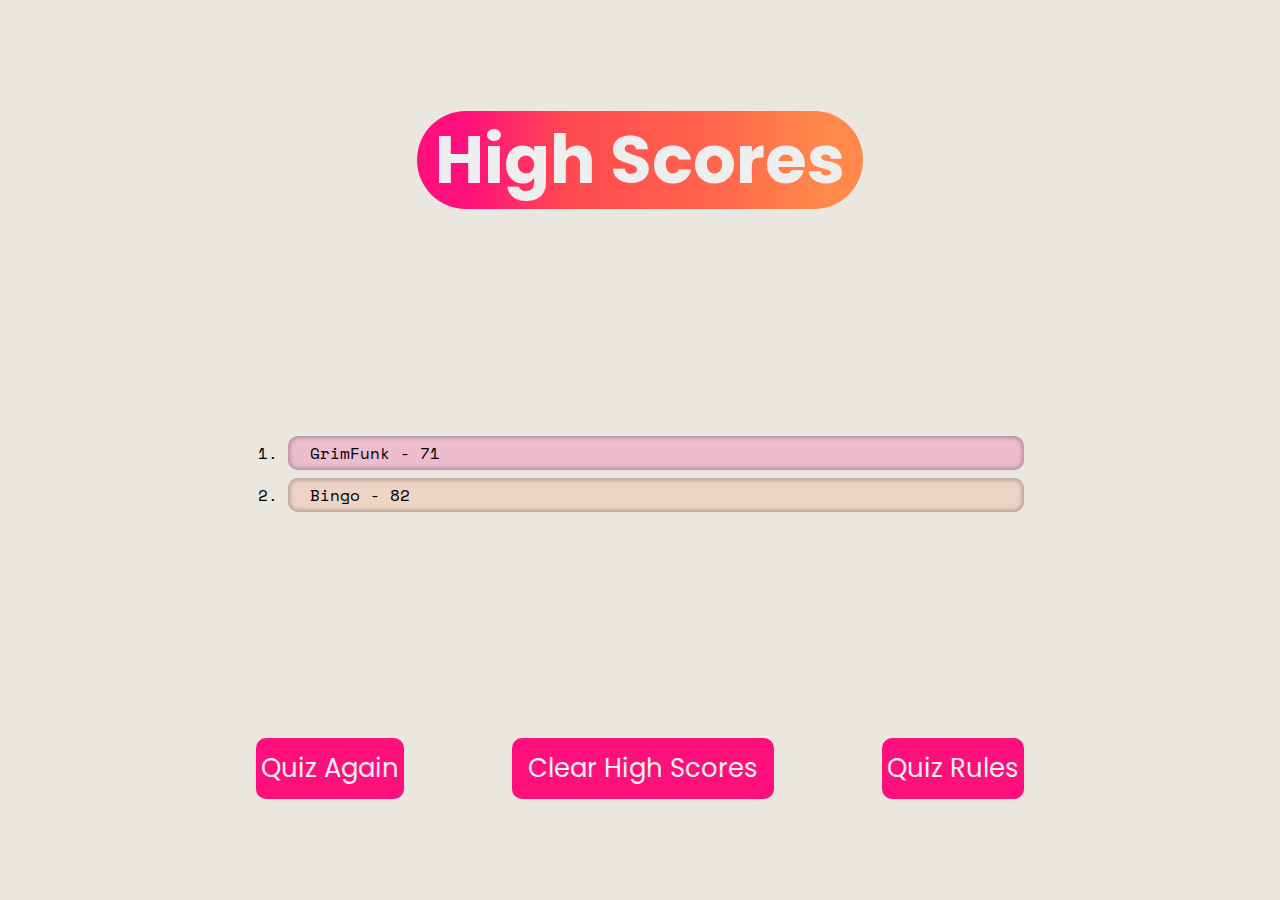
==== pages/highscores.html @ 8531b1a7 "added CSS for all the pages and started on JS files" ====
<!DOCTYPE html>
<html lang="en">
  <head>
    <meta charset="UTF-8" />
    <meta http-equiv="X-UA-Compatible" content="IE=edge" />
    <meta name="viewport" content="width=device-width, initial-scale=1.0" />
    <link rel="stylesheet" href="/CSS/normalize.css" />
    <link rel="stylesheet" href="/CSS/style.css" />
    <link rel="preconnect" href="https://fonts.googleapis.com" />
    <link rel="preconnect" href="https://fonts.gstatic.com" crossorigin />
    <link
      href="https://fonts.googleapis.com/css2?family=Poppins:wght@700&family=Space+Mono&display=swap"
      rel="stylesheet"
    />
    <link
      rel="apple-touch-icon"
      sizes="180x180"
      href="/Assets/favicons/apple-touch-icon.png"
    />
    <link
      rel="icon"
      type="image/png"
      sizes="32x32"
      href="/Assets/favicons/favicon-32x32.png"
    />
    <link
      rel="icon"
      type="image/png"
      sizes="16x16"
      href="/Assets/favicons/favicon-16x16.png"
    />
    <link rel="manifest" href="/Assets/favicons/site.webmanifest" />
    <title>Quiz High Scores</title>
  </head>
  <body>
    <div class="high-scores-wrapper content-wrapper">
      <h1 class="high-scores-title colorful-headers">High Scores</h1>
      <ol class="high-scores-list">
        <li class="player-card">
          <span id="playerName">GrimFunk</span> -
          <span id="playerScore">71</span>
        </li>
        <li class="player-card">Bingo - 82</li>
      </ol>
      <div class="high-score-btn-section">
        <a href="/pages/quiz.html" class="quiz-again-btn">Quiz Again</a>
        <button id="clearHighScores">Clear High Scores</button>
        <a href="../index.html" class="quiz-rules-btn">Quiz Rules</a>
      </div>
    </div>
  </body>
</html>
---- CSS/style.css ----
/* ----------------------------- root variables ----------------------------- */

:root {
  /* Color Pallete */
  --bg-color: #eae6e0;
  --font-color-general: #393939;
  --font-color-negative: #eeeeee;
  --buttons-color: #ff0f7b;
  --hover-btn-color: #ff884b;
  --correct-color: #9dd994;
  --incorrect-color: #c76d6d;
  /* General border radius */
  --general-radius: 10px;
  /* Fonts */
  --bold-fonts: "Poppins", sans-serif;
  --main-font: "Space Mono", monospace;
  font-size: 16px;
  /* Transition time */
  --hover-transition: 0.75s;
}

/* ---------------------------- general settings ---------------------------- */

* {
  box-sizing: border-box;
}

body {
  background: var(--bg-color);
  font-family: var(--main-font);
  width: 100vw;
  height: 100vh;
}

/* content wrapper settings */

.content-wrapper {
  display: flex;
  flex-direction: column;
  justify-content: space-around;
  align-items: center;
}

/* headings */
h1,
h2 {
  font-family: var(--bold-fonts);
  margin: 10px 0;
}

h1 {
  font-size: 4.236rem;
}

h2 {
  font-size: 2.618rem;
}

/* links */

a {
  text-decoration: none;
  border-radius: var(--general-radius);
  background: var(--buttons-color);
  padding: 1rem 0.3rem;
  font-family: var(--bold-fonts);
  font-size: 1.618rem;
  color: var(--font-color-negative);
  border: none;
}

a:hover,
a:focus {
  transition: all var(--hover-transition);
  background: var(--hover-btn-color);
  color: var(--font-color-general);
  cursor: pointer;
}

/* buttons */
button {
  border-radius: var(--general-radius);
  background: var(--buttons-color);
  padding: 1rem;
  font-family: var(--bold-fonts);
  font-size: 1.618rem;
  color: var(--font-color-negative);
  border: none;
}

button:hover,
button:focus {
  transition: all 0.75s;
  background: var(--hover-btn-color);
  color: var(--font-color-general);
  cursor: pointer;
}

/* colorful headers and titles */

.colorful-headers {
  background: rgb(255, 15, 123);
  background: linear-gradient(
    90deg,
    rgba(255, 15, 123, 1) 11%,
    rgba(254, 74, 79, 1) 34%,
    rgba(255, 99, 76, 1) 65%,
    rgba(255, 136, 75, 1) 91%
  );
  border-radius: 66px;
  padding: 10px 18px;
  color: var(--font-color-negative);
}

/* list stylings */

ol {
  padding-left: 0;
}

ol li {
  list-style-type: none;
}

li {
  margin-bottom: 0.5rem;
}

/* input stylings */
input[type="text"] {
  background: #f2f2f2;
  padding: 12px 20px;
  box-shadow: inset 0px 0px 4px 2px rgba(0, 0, 0, 0.25);
  border: none;
  border-radius: var(--general-radius);
}

input[type="text"]:hover,
input[type="text"]:focus {
  transition: all var(--hover-transition);
  box-shadow: inset 0px 0px 15px 2px rgba(0, 0, 0, 0.25);
}

input[type="submit"] {
  background-color: var(--buttons-color);
  border: none;
  padding: 11px 10px;
  border-radius: var(--general-radius);
  font-family: var(--bold-fonts);
  color: var(--font-color-negative);
}

input[type="submit"]:hover,
input[type="submit"]:focus {
  transition: all var(--hover-transition);
  background: var(--hover-btn-color);
  color: var(--font-color-general);
  cursor: pointer;
}

/* General mobile settings */

@media only screen and (max-width: 768px) {
  button {
    font-size: 1rem;
  }
  h1 {
    font-size: 2.618rem;
  }
  h2 {
    font-size: 1.618rem;
  }
}

/* ------------------------- quiz introduction page ------------------------- */

.quiz-intro-wrapper {
  margin: 0 5vw;
  height: 100vh;
}

/* text */
.quiz-description {
  text-align: center;
  width: 40vw;
}

.home-links-container {
  margin-bottom: 1rem;
}

/* Mobile settings */
@media only screen and (max-width: 768px) {
  .quiz-intro-img {
    max-width: 80vw;
  }
  .quiz-description {
    width: 100%;
  }
}

/* ----------------------------- quiz game page ----------------------------- */

.quiz-game-wrapper {
  height: 100%;
}

.quiz-game-header {
  width: 80vw;
  display: flex;
  justify-content: space-between;
  align-items: center;
  padding: 0 18px;
}

.high-scores-link {
  padding: 0;
  background: none;
}

.high-scores-link:hover,
.high-scores-link:focus {
  background: none;
}

.quiz-body {
  width: 75vw;
}

.question-text {
  font-size: 1.618rem;
}

.choice-btns {
  font-size: 1.618rem;
}

.answer-status-text {
  font-size: 2.618rem;
  visibility: hidden;
}

/* Mobile settings */

@media only screen and (max-width: 768px) {
  .question-text {
    font-size: 1rem;
  }

  .choice-btns {
    font-size: 1rem;
  }
}

/* Correct answer stylings */

.answer-status-text .correct-status-text {
  color: var(--correct-color);
}

/* Incorrect answer stylings */

.answer-status-text .correct-status-text {
  color: var(--incorrect-color);
}

/* ------------------------- completed quiz section ------------------------- */

.quiz-completed-wrapper {
  height: 100%;
  margin: 0 5vw;
  justify-content: center;
  transition: all 1s;
}

.final-score-text {
  font-size: 2.618rem;
}

.result-number {
  background: var(--buttons-color);
  border-radius: 66px;
  padding: 0 18px;
  font-family: var(--bold-fonts);
  color: var(--font-color-negative);
}

/* Mobile settings */

@media only screen and (max-width: 768px) {
  .quiz-completed-title {
    font-size: 2.418rem;
  }
}

/* ----------------------------- high score page ---------------------------- */

.high-scores-wrapper {
  height: 100%;
  margin: 0 20vw;
  justify-content: space-around;
}

.high-scores-list {
  width: 100%;
}

.high-scores-list li {
  list-style-type: decimal;
  align-self: flex-start;
  margin-left: 2rem;
}

/* alternate playery card stylings */
.high-scores-list li:nth-child(odd) {
  padding: 8px 22px;
  background: rgba(255, 15, 123, 0.19);
  box-shadow: inset 0px 0px 4px 2px rgba(0, 0, 0, 0.25);
  border-radius: 10px;
}

.high-scores-list li:nth-child(even) {
  padding: 8px 22px;
  background: rgba(255, 136, 75, 0.19);
  box-shadow: inset 0px 0px 4px 2px rgba(0, 0, 0, 0.25);
  border-radius: 10px;
}

.high-score-btn-section {
  width: 100%;
  display: flex;
  justify-content: space-between;
}
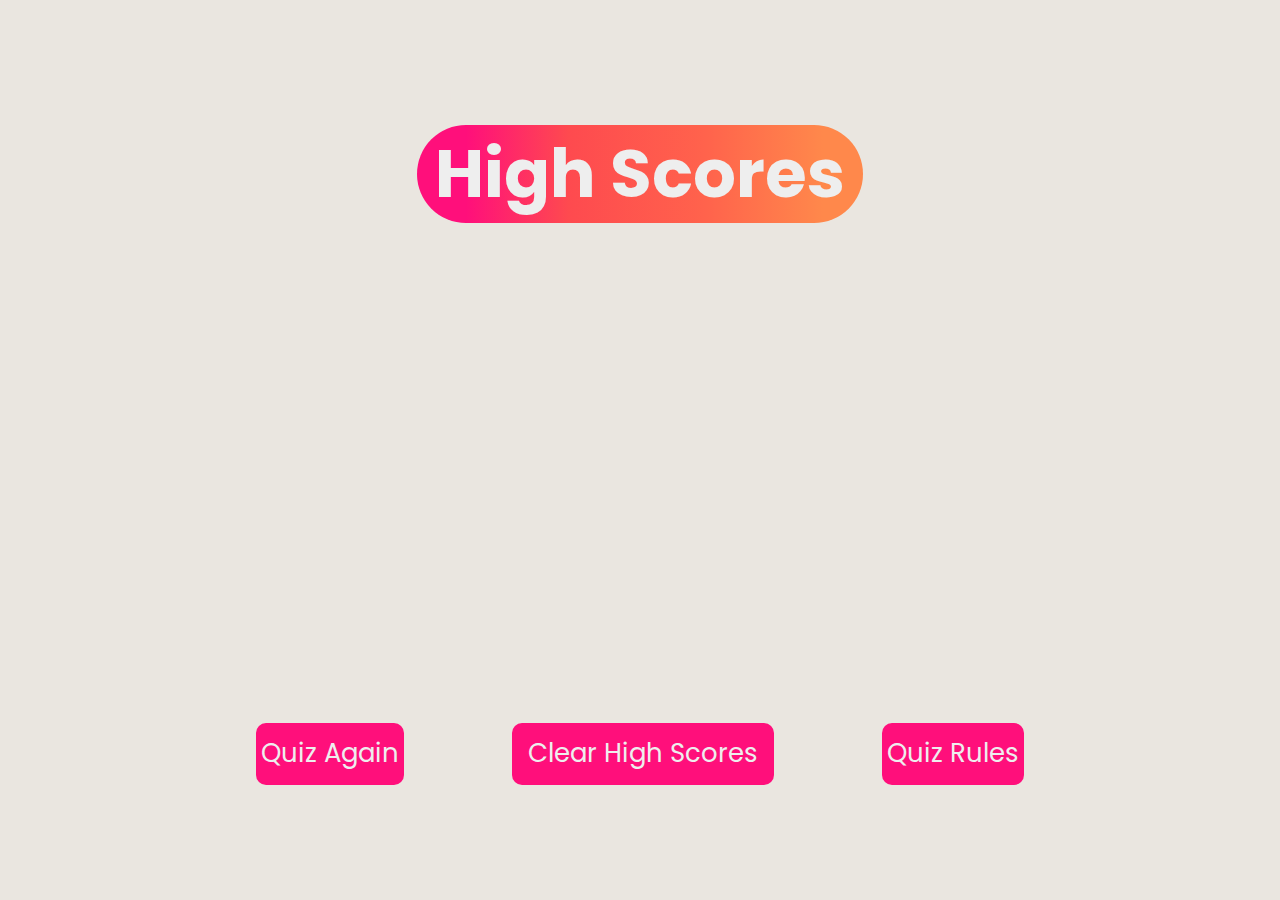
==== commit 0d7f1070: "Displayed high scores of users from local storage on the high scores page" ====
--- a/pages/highscores.html
+++ b/pages/highscores.html
@@ -30,18 +30,13 @@
       href="/Assets/favicons/favicon-16x16.png"
     />
     <link rel="manifest" href="/Assets/favicons/site.webmanifest" />
+    <script src="/JS/score.js" async></script>
     <title>Quiz High Scores</title>
   </head>
   <body>
     <div class="high-scores-wrapper content-wrapper">
       <h1 class="high-scores-title colorful-headers">High Scores</h1>
-      <ol class="high-scores-list">
-        <li class="player-card">
-          <span id="playerName">GrimFunk</span> -
-          <span id="playerScore">71</span>
-        </li>
-        <li class="player-card">Bingo - 82</li>
-      </ol>
+      <ol class="high-scores-list"></ol>
       <div class="high-score-btn-section">
         <a href="/pages/quiz.html" class="quiz-again-btn">Quiz Again</a>
         <button id="clearHighScores">Clear High Scores</button>
--- a/CSS/style.css
+++ b/CSS/style.css
@@ -7,8 +7,8 @@
   --font-color-negative: #eeeeee;
   --buttons-color: #ff0f7b;
   --hover-btn-color: #ff884b;
-  --correct-color: #9dd994;
-  --incorrect-color: #c76d6d;
+  --correct-color: #73a96a;
+  --incorrect-color: #c55757;
   /* General border radius */
   --general-radius: 10px;
   /* Fonts */
@@ -203,6 +203,7 @@
 
 .quiz-game-wrapper {
   height: 100%;
+  transition: all 0.5s;
 }
 
 .quiz-game-header {
@@ -223,6 +224,41 @@
   background: none;
 }
 
+/* questions completed and current score */
+.hud-item {
+  display: flex;
+  align-items: center;
+}
+
+.hud-prefix {
+  margin-right: 1rem;
+}
+
+/* time counter */
+.time-left-container {
+  display: flex;
+  align-items: center;
+}
+
+.time-counter {
+  font-family: var(--bold-fonts);
+  font-size: 2.618rem;
+  margin-left: 1rem;
+}
+
+/* controls what is hidden */
+
+.hidden {
+  display: none;
+  transition: all 0.5s;
+}
+
+/* controls what is visible */
+.active {
+  display: inline-block;
+  transition: all 0.5s;
+}
+
 .quiz-body {
   width: 75vw;
 }
@@ -234,10 +270,37 @@
 .choice-btns {
   font-size: 1.618rem;
 }
+
+/* Answer status message */
 
 .answer-status-text {
   font-size: 2.618rem;
   visibility: hidden;
+  transition: all 0.25s;
+}
+
+/* Correct answer stylings */
+
+#correct {
+  background-color: var(--correct-color);
+  transition: all 0.25s;
+}
+
+.correct-status-text {
+  color: var(--correct-color);
+  transition: all 0.25s;
+}
+
+/* Incorrect answer stylings */
+
+#incorrect {
+  background-color: var(--incorrect-color);
+  transition: all 0.25s;
+}
+
+.incorrect-status-text {
+  color: var(--incorrect-color);
+  transition: all 0.25s;
 }
 
 /* Mobile settings */
@@ -250,18 +313,6 @@
   .choice-btns {
     font-size: 1rem;
   }
-}
-
-/* Correct answer stylings */
-
-.answer-status-text .correct-status-text {
-  color: var(--correct-color);
-}
-
-/* Incorrect answer stylings */
-
-.answer-status-text .correct-status-text {
-  color: var(--incorrect-color);
 }
 
 /* ------------------------- completed quiz section ------------------------- */
@@ -271,6 +322,7 @@
   margin: 0 5vw;
   justify-content: center;
   transition: all 1s;
+  display: none;
 }
 
 .final-score-text {
